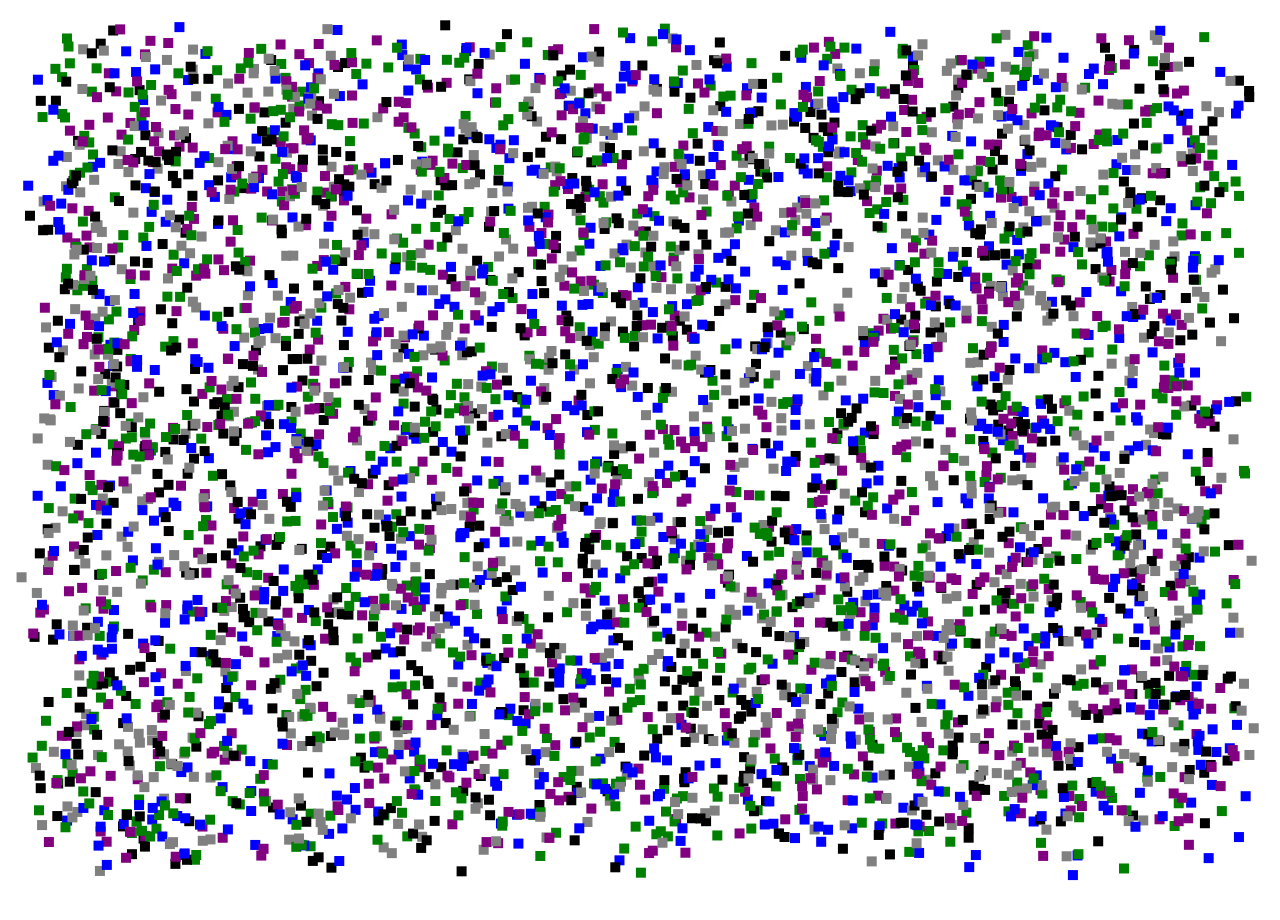
==== canvas.html @ f23bb320 "Latest" ====
<!DOCTYPE html>
<html lang="en">
	<head>
		<meta charset="UTF-8" />
		<meta name="viewport" content="width=device-width, initial-scale=1.0" />

		<title>Canvas Basics</title>
		<link rel="stylesheet" href="css/style.css" />
		<style>
			/* canvas { */
				/* border: solid 1px rgb(11, 71, 162); */
			/* } */
		</style>
	</head>
	<body>
		<canvas id="game-canvas"></canvas>

		<script src="scripts/canvas.js"></script>
	</body>
	<!-- End of the body tag -->
</html>
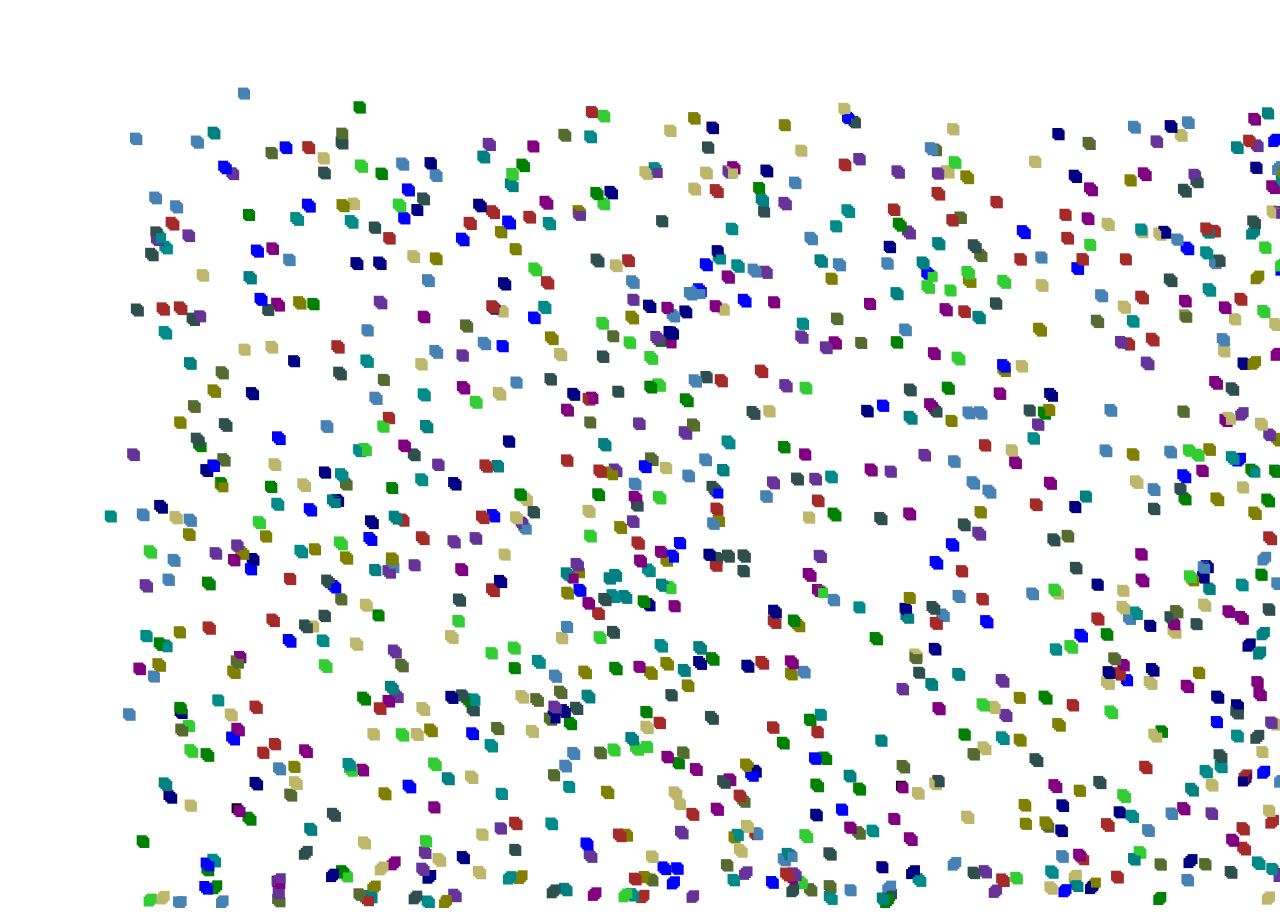
==== commit f29656fb: "hehehehe" ====
--- a/canvas.html
+++ b/canvas.html
@@ -6,16 +6,11 @@
 
 		<title>Canvas Basics</title>
 		<link rel="stylesheet" href="css/style.css" />
-		<style>
-			/* canvas { */
-				/* border: solid 1px rgb(11, 71, 162); */
-			/* } */
-		</style>
 	</head>
 	<body>
 		<canvas id="game-canvas"></canvas>
 
-		<script src="scripts/canvas.js"></script>
+		<script src="canvas.js"></script>
 	</body>
 	<!-- End of the body tag -->
 </html>
